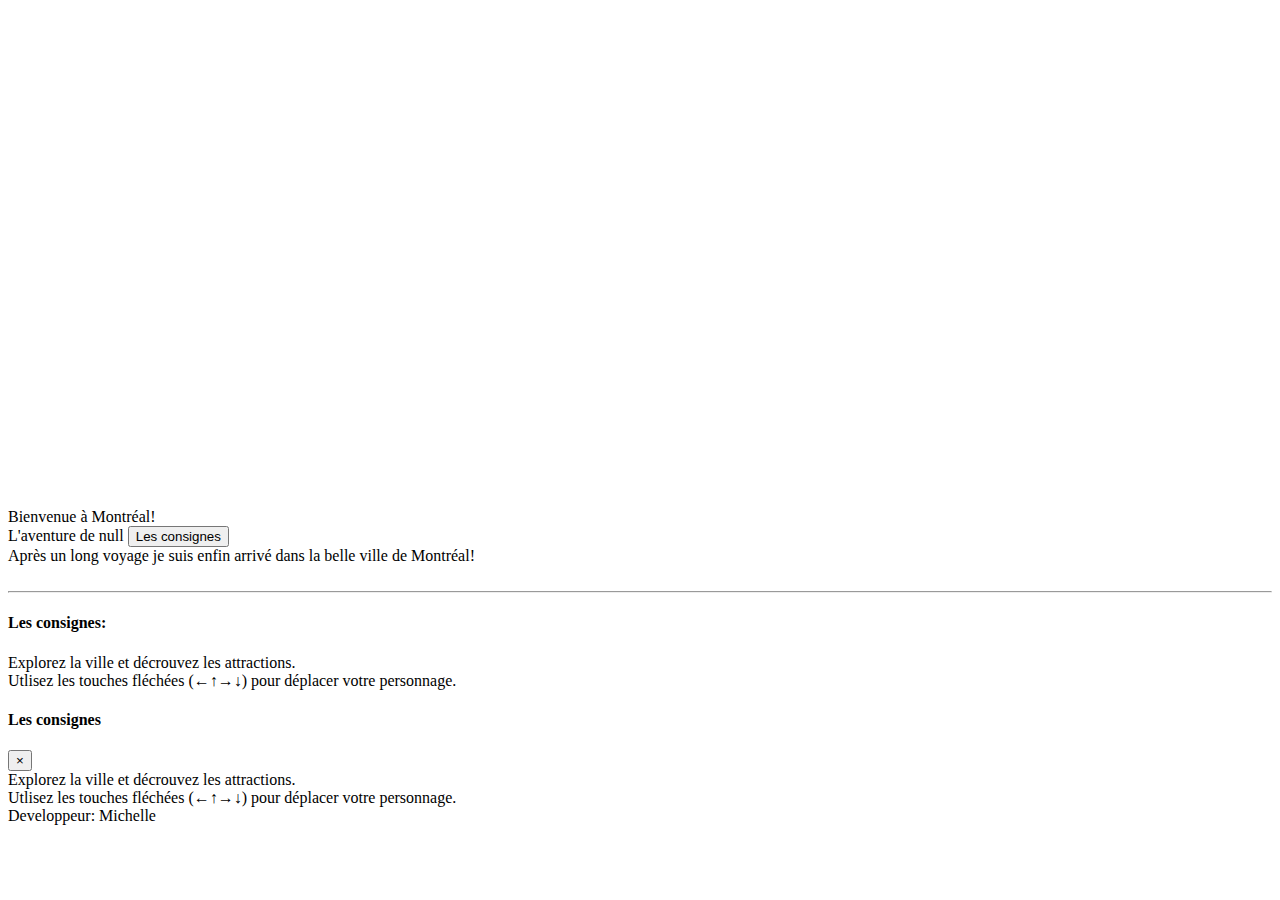
==== index.html @ b9fcd059 "remove > from index.html" ====
<html>
    <head>
        <!-- CSS only -->
        <link rel="stylesheet" href="https://stackpath.bootstrapcdn.com/bootstrap/4.5.0/css/bootstrap.min.css" integrity="sha384-9aIt2nRpC12Uk9gS9baDl411NQApFmC26EwAOH8WgZl5MYYxFfc+NcPb1dKGj7Sk" crossorigin="anonymous">
        <link rel="stylesheet prefetch" href="https://fonts.googleapis.com/css?family=Gloria+Hallelujah|Permanent+Marker" >
        <link rel="stylesheet" href="https://cdnjs.cloudflare.com/ajax/libs/font-awesome/4.7.0/css/font-awesome.min.css">

        <link rel="stylesheet" href="./css/projet.css">        
        <!-- JS, Popper.js, and jQuery -->
        <script src="https://code.jquery.com/jquery-3.5.1.min.js" integrity="sha256-9/aliU8dGd2tb6OSsuzixeV4y/faTqgFtohetphbbj0=" crossorigin="anonymous"></script>
        <script src="https://cdn.jsdelivr.net/npm/popper.js@1.16.0/dist/umd/popper.min.js" integrity="sha384-Q6E9RHvbIyZFJoft+2mJbHaEWldlvI9IOYy5n3zV9zzTtmI3UksdQRVvoxMfooAo" crossorigin="anonymous"></script>
        <script src="https://stackpath.bootstrapcdn.com/bootstrap/4.5.0/js/bootstrap.min.js" integrity="sha384-OgVRvuATP1z7JjHLkuOU7Xw704+h835Lr+6QL9UvYjZE3Ipu6Tp75j7Bh/kR0JKI" crossorigin="anonymous"></script>
        <script src="./js/projet_jeu.js"></script>
        <script src="./js/projet.js"></script>

        <meta name="viewport" content="width=device-width, initial-scale=1">
        <title>Jeu de Revision</title>
    
    </head>

    <body>       
        <!--Navigation bar-->
        <div id="nav-placeholder">

        </div>

        <div class='container'>
            <div class='row'>
                <div class='col-lg-6'>
                    <canvas id="game" width="500" height="500"></canvas>
                    <div class='textbox' id='messagebox'>Bienvenue &agrave; Montr&eacute;al!</div>
                </div>
                <div class='col-lg-6'>
                    <div class='textbox' id='messageRight'>
                        <div id='header'>
                            L'aventure de <span id='name'>{nom}</span>
                            <button class='btn btn-primary btn-sm' type='button' id='btn-instructions' data-toggle='modal' data-target='#instructionsModal'>Les consignes</button>
                        </div>
                        <div id='interactive'>
                            Apr&egrave;s un long voyage je suis enfin arriv&eacute; dans la belle ville de Montr&eacute;al!
                            <br><br>
                            <hr>
                            <h4>Les consignes:</h4>
                            Explorez la ville et d&eacute;crouvez les attractions.
                            <br>Utlisez les touches fl&eacute;ch&eacute;es (&#8592;&#8593;&#8594;&#8595;) pour d&eacute;placer votre personnage.
                        </div>

                    </div>
                </div>
            </div>
        </div>

        

        <div class='modal fade' id='instructionsModal'>
            <div class='modal-dialog'>
                <div class='modal-content'>
                    <div class='modal-header'>
                        <h4 class='modal-title'>Les consignes</h4>
                        <button type='button' class='close' data-dismiss='modal'>&times;</button>
                    </div>
                    <div class='modal-body'>
                        Explorez la ville et d&eacute;crouvez les attractions.
                        <br>Utlisez les touches fl&eacute;ch&eacute;es (&#8592;&#8593;&#8594;&#8595;) pour d&eacute;placer votre personnage.
                    </div>
                </div>
            </div>
        </div>

    </body>

    <footer>
        <div>
            <nav class="navbar">
                <a class="navbar-brand">Developpeur: Michelle</a>
              </nav>
        </div>
    </footer>
</html>
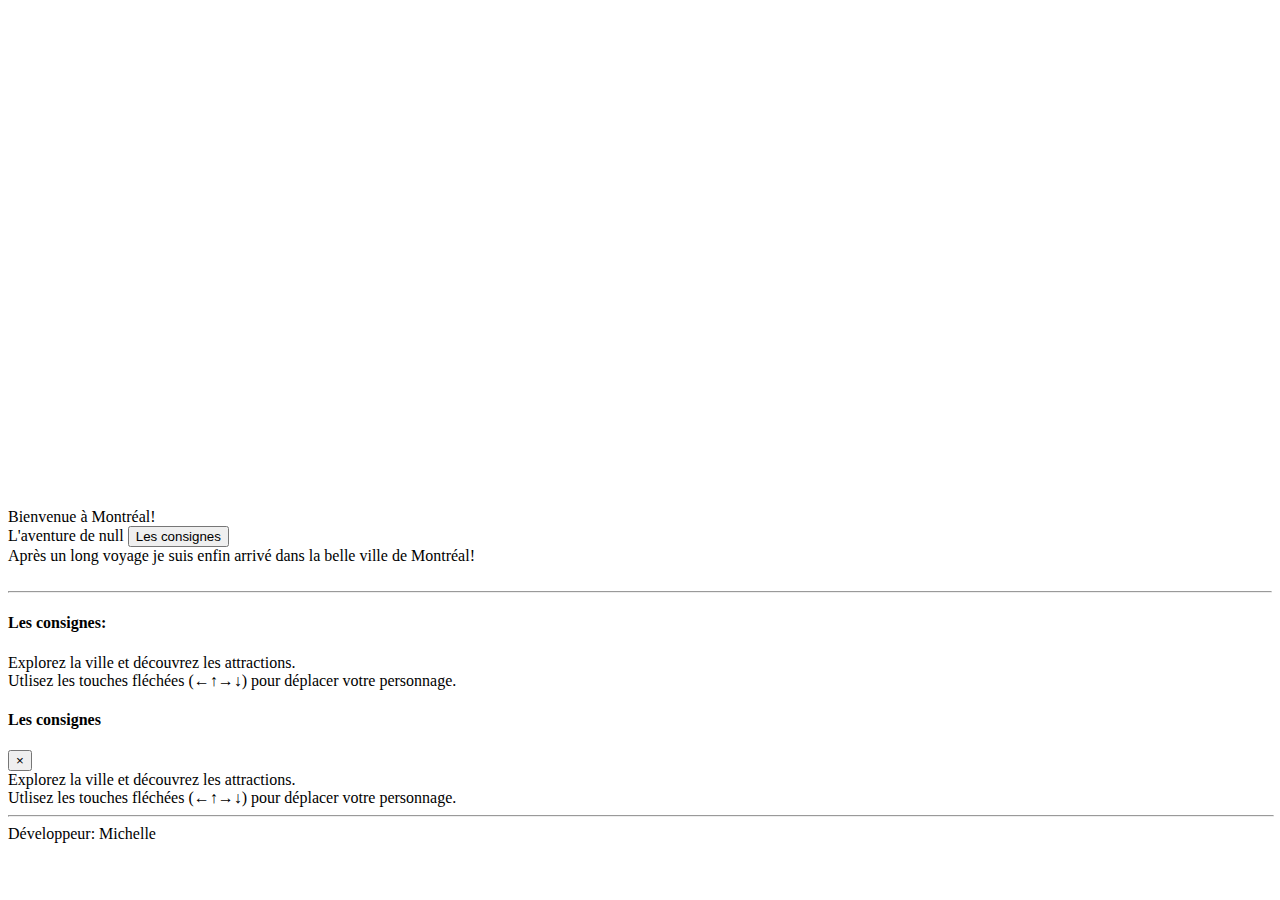
==== commit 40d631a9: "grammar fixes" ====
--- a/index.html
+++ b/index.html
@@ -41,7 +41,7 @@
                             <br><br>
                             <hr>
                             <h4>Les consignes:</h4>
-                            Explorez la ville et d&eacute;crouvez les attractions.
+                            Explorez la ville et d&eacute;couvrez les attractions.
                             <br>Utlisez les touches fl&eacute;ch&eacute;es (&#8592;&#8593;&#8594;&#8595;) pour d&eacute;placer votre personnage.
                         </div>
 
@@ -60,7 +60,7 @@
                         <button type='button' class='close' data-dismiss='modal'>&times;</button>
                     </div>
                     <div class='modal-body'>
-                        Explorez la ville et d&eacute;crouvez les attractions.
+                        Explorez la ville et d&eacute;couvrez les attractions.
                         <br>Utlisez les touches fl&eacute;ch&eacute;es (&#8592;&#8593;&#8594;&#8595;) pour d&eacute;placer votre personnage.
                     </div>
                 </div>
@@ -71,8 +71,9 @@
 
     <footer>
         <div>
+            <hr style="width:100%">
             <nav class="navbar">
-                <a class="navbar-brand">Developpeur: Michelle</a>
+                <a class="navbar-brand">D&eacute;veloppeur: Michelle</a>
               </nav>
         </div>
     </footer>
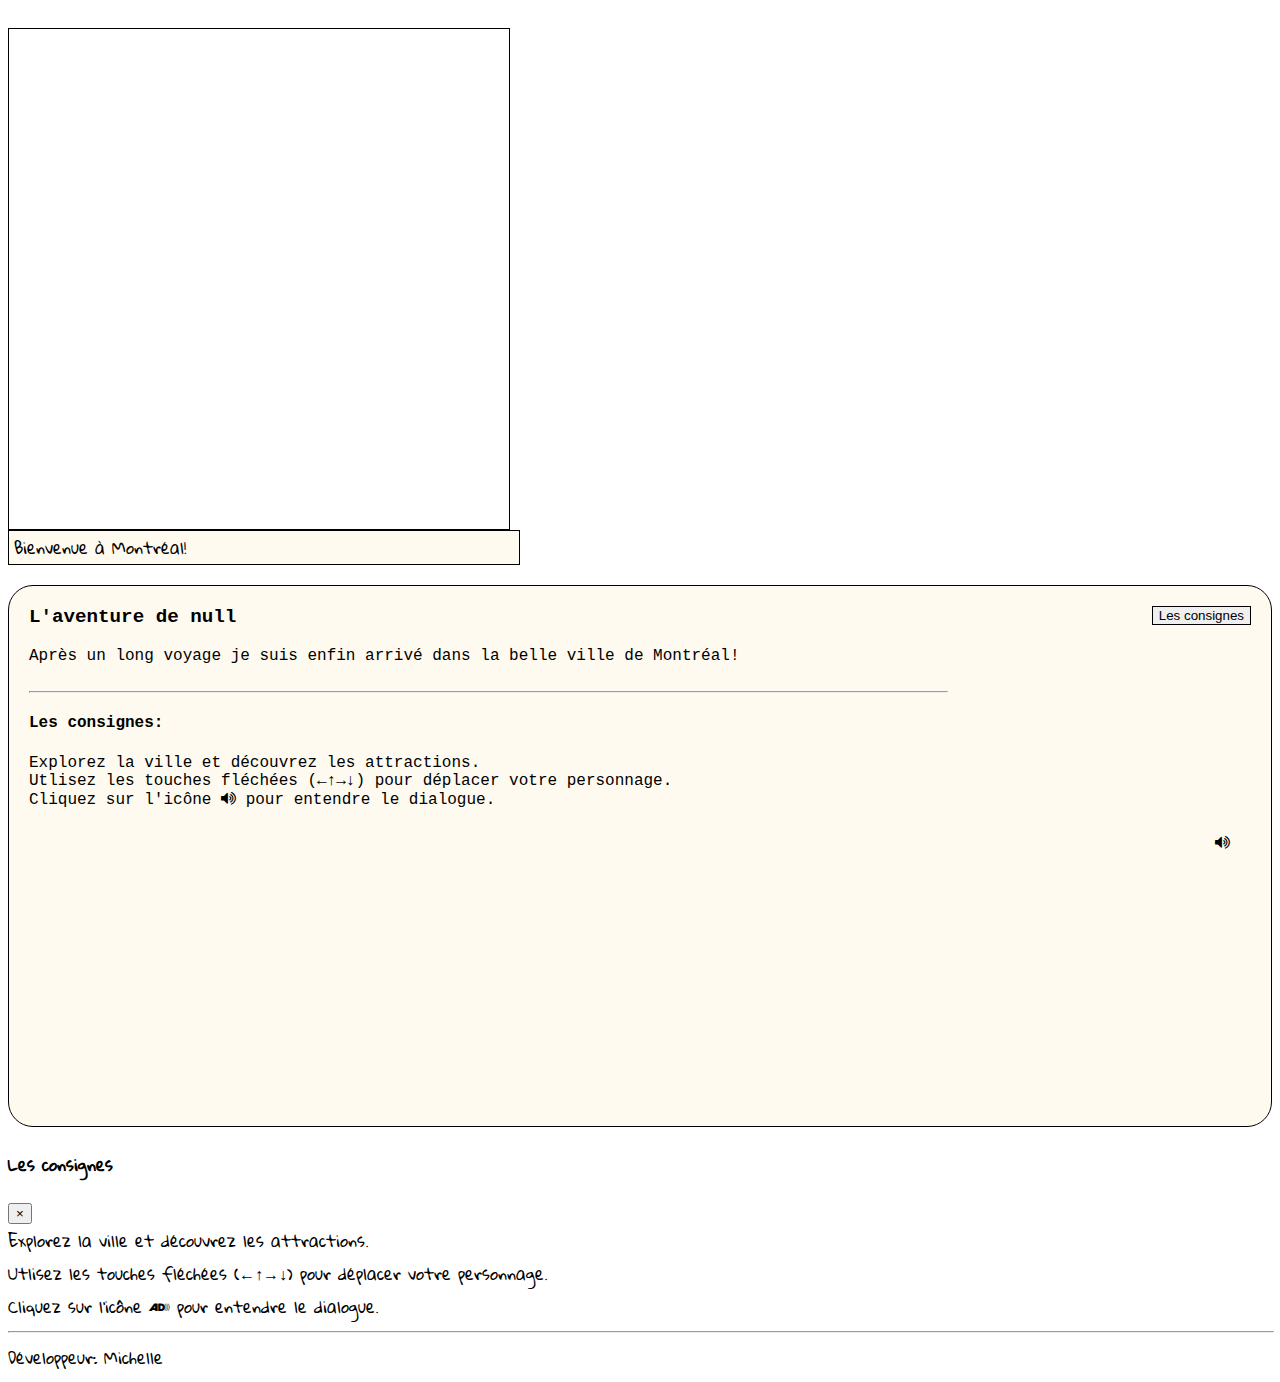
==== commit 72bf0ad0: "Added audio" ====
--- a/index.html
+++ b/index.html
@@ -43,8 +43,12 @@
                             <h4>Les consignes:</h4>
                             Explorez la ville et d&eacute;couvrez les attractions.
                             <br>Utlisez les touches fl&eacute;ch&eacute;es (&#8592;&#8593;&#8594;&#8595;) pour d&eacute;placer votre personnage.
+                            <br>Cliquez sur l'ic&ocirc;ne <i class='fa fa-volume-up'></i> pour entendre le dialogue.
+                            <audio id='sound'><source src="../audio/Intro.m4a" type="audio/mpeg"></audio>
+
+                           
                         </div>
-
+                        <i id="playAudio" class='fa fa-volume-up'></i>
                     </div>
                 </div>
             </div>
@@ -62,6 +66,7 @@
                     <div class='modal-body'>
                         Explorez la ville et d&eacute;couvrez les attractions.
                         <br>Utlisez les touches fl&eacute;ch&eacute;es (&#8592;&#8593;&#8594;&#8595;) pour d&eacute;placer votre personnage.
+                        <br>Cliquez sur l'ic&ocirc;ne <i class='fa fa-audio-description'></i> pour entendre le dialogue.
                     </div>
                 </div>
             </div>
--- a/css/projet.css
+++ b/css/projet.css
@@ -0,0 +1,99 @@
+canvas{
+    margin-top: 20px;
+    border: 1px solid black;
+}
+
+body{
+    font-family: 'Gloria Hallelujah', cursive;
+}
+
+hr{
+    width:75%;
+    text-align:left;
+    margin-left:0;
+}
+
+.textbox{
+    background-color: floralwhite;
+    border: 1px solid black;
+}
+
+#playAudio{
+    color: black;
+    bottom: 50;
+    right: 50;
+    position: absolute;
+}
+
+#messagebox{
+    width: 500px;
+    padding-left:5px;
+    padding-right:5px;
+}
+
+#messageRight{
+    margin-top: 20px;
+    padding:15pt;
+    height: 500px;
+    border-radius: 25px;
+    font-family: 'Courier New';
+}
+
+#header{
+    font-size: larger;
+    font-weight: bold;
+    margin-bottom: 1em;
+}
+
+.menu-header{
+    font-weight:bold;
+    padding: 5px;
+}
+
+#btn-instructions{
+    float:right;
+    border: 0.75px solid black;
+}
+
+.btn-interactive{
+    background-color: white;
+    border: 0.75px solid black;
+    margin-top: 5px;
+}
+
+.btn-interactive:hover{
+    background-color: lightblue;
+    border: 0.74px solid blue;
+}
+
+.btn-food{
+    border: 0.75px solid black;
+    width: 125px;
+    background-color: white;
+}
+
+.food-group{
+    margin-top: 20px;
+    margin-bottom: 20px;
+}
+
+.list-group{
+    background-color: white;
+    border: 0.5px solid black;
+    margin-bottom: 10px;
+    margin-top: 10px;
+}
+
+.dropdown-item:hover{
+    background-color: lightblue;
+}
+
+.dropdown-item{
+    white-space: normal;
+}
+
+.img{
+    border: 1px solid black;
+    margin-top: 15px;
+    margin-left: 150px;
+}